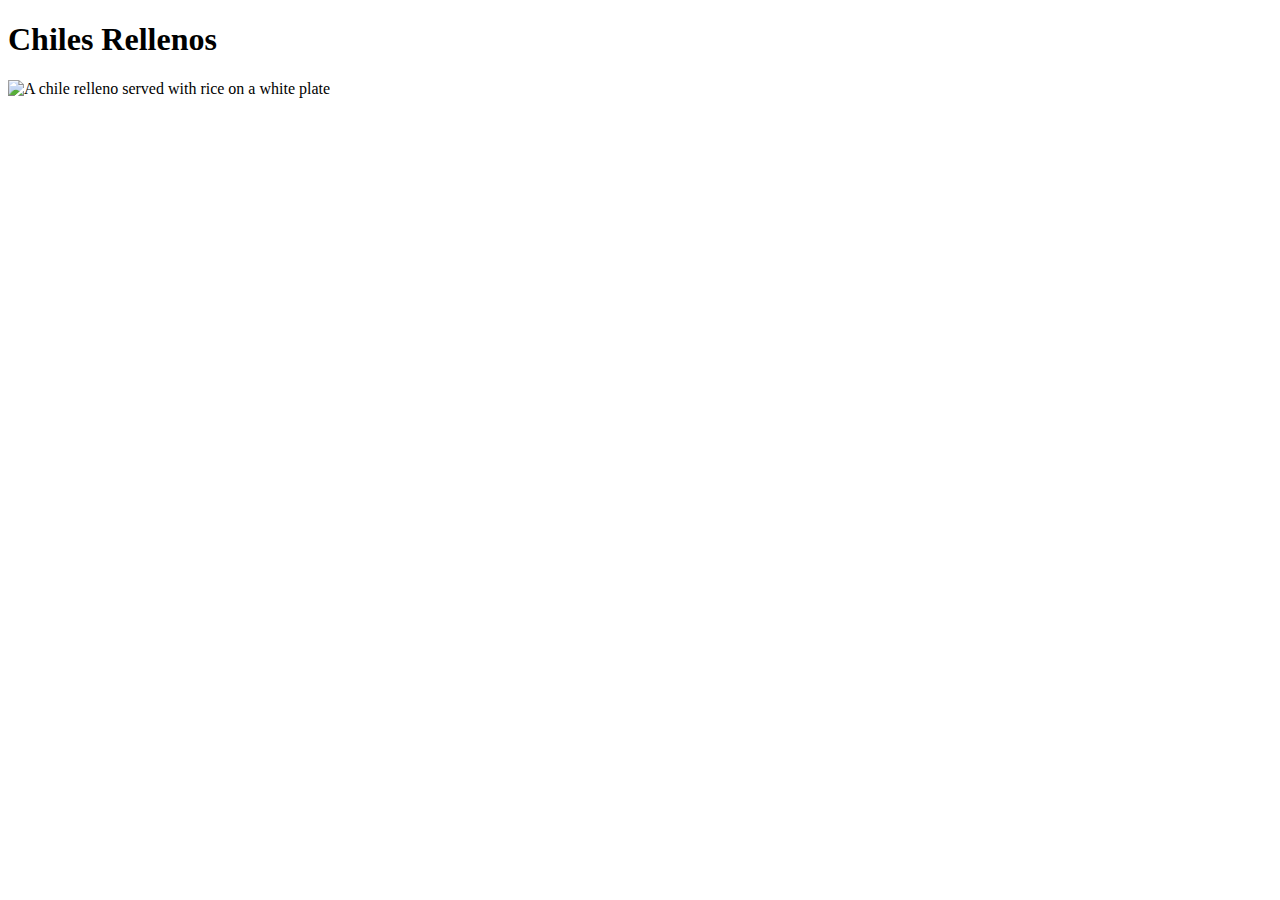
==== recipes/chiles-rellenos.html @ 1fa16f4a "Add image of a chile relleno" ====
<!DOCTYPE html>
<html lang="en">
    <head>
        <meta charset="utf-8">
        <title>Chiles Rellenos</title>
    </head>

    <body>
        <h1>Chiles Rellenos</h1>
        <img src="../images/chiles-rellenos.jpg" alt="A chile relleno served with rice on a white plate" height="400" width="310">
    </body>
</html>
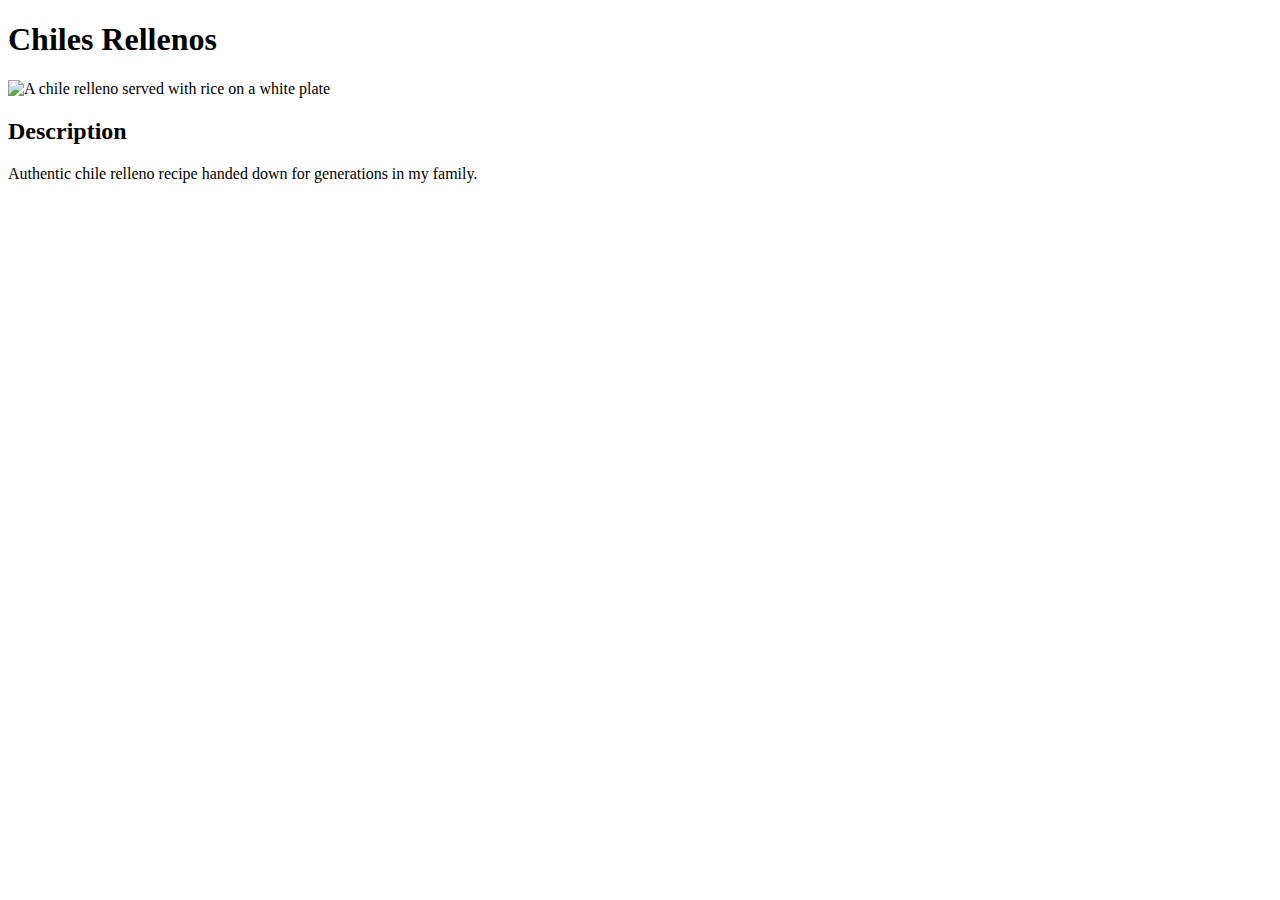
==== commit af79b280: "Add description of chiles rellenos" ====
--- a/recipes/chiles-rellenos.html
+++ b/recipes/chiles-rellenos.html
@@ -8,5 +8,8 @@
     <body>
         <h1>Chiles Rellenos</h1>
         <img src="../images/chiles-rellenos.jpg" alt="A chile relleno served with rice on a white plate" height="400" width="310">
+        <h2>Description</h2>
+        <p>Authentic chile relleno recipe handed down for generations in my family.</p>
+        
     </body>
 </html>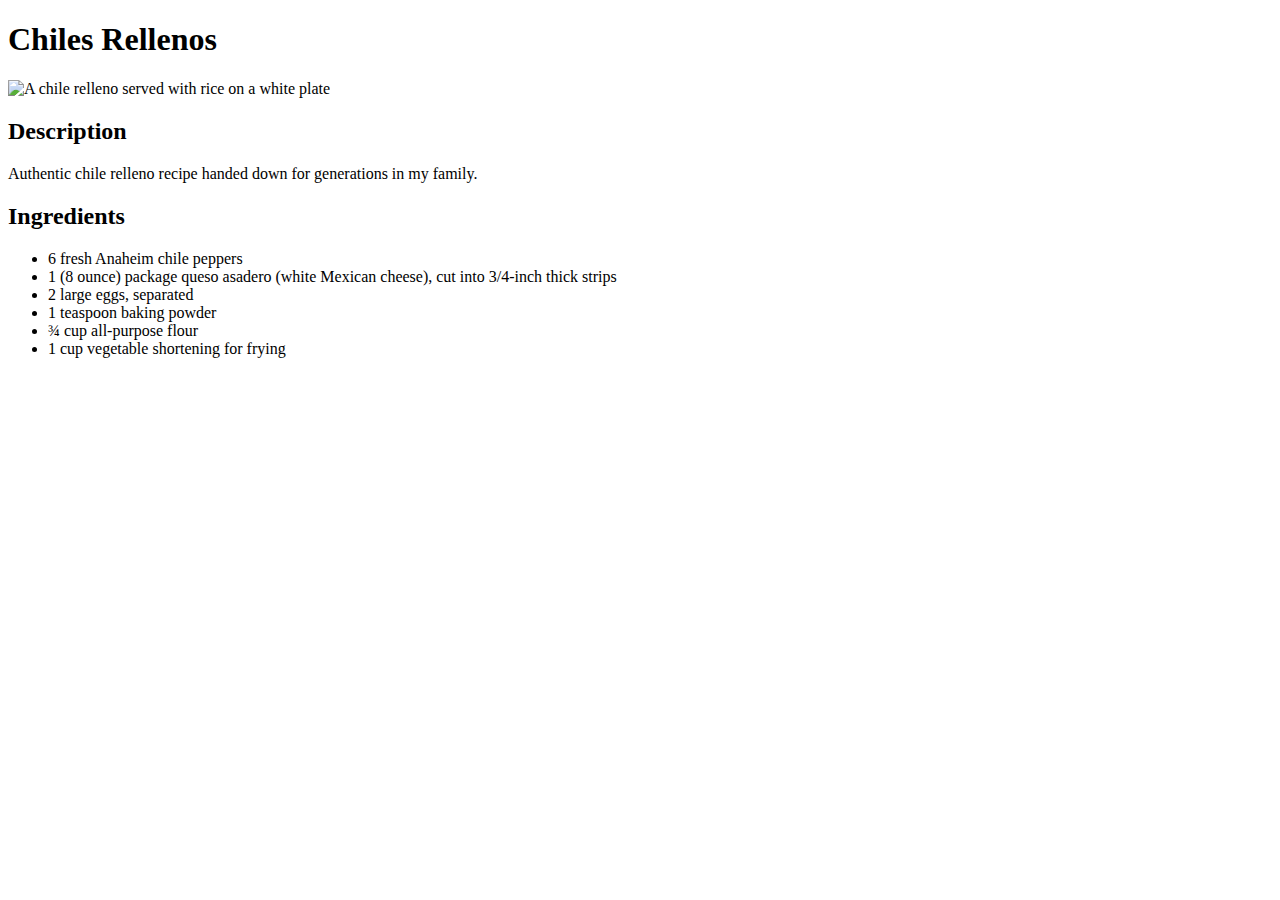
==== commit 6d97fb7d: "Add ingredients list" ====
--- a/recipes/chiles-rellenos.html
+++ b/recipes/chiles-rellenos.html
@@ -10,6 +10,14 @@
         <img src="../images/chiles-rellenos.jpg" alt="A chile relleno served with rice on a white plate" height="400" width="310">
         <h2>Description</h2>
         <p>Authentic chile relleno recipe handed down for generations in my family.</p>
-        
+        <h2>Ingredients</h2>
+        <ul>
+            <li>6 fresh Anaheim chile peppers</li>
+            <li>1 (8 ounce) package queso asadero (white Mexican cheese), cut into 3/4-inch thick strips</li>
+            <li>2 large eggs, separated</li>
+            <li>1 teaspoon baking powder</li>
+            <li>¾ cup all-purpose flour</li>
+            <li>1 cup vegetable shortening for frying</li>
+        </ul>
     </body>
 </html>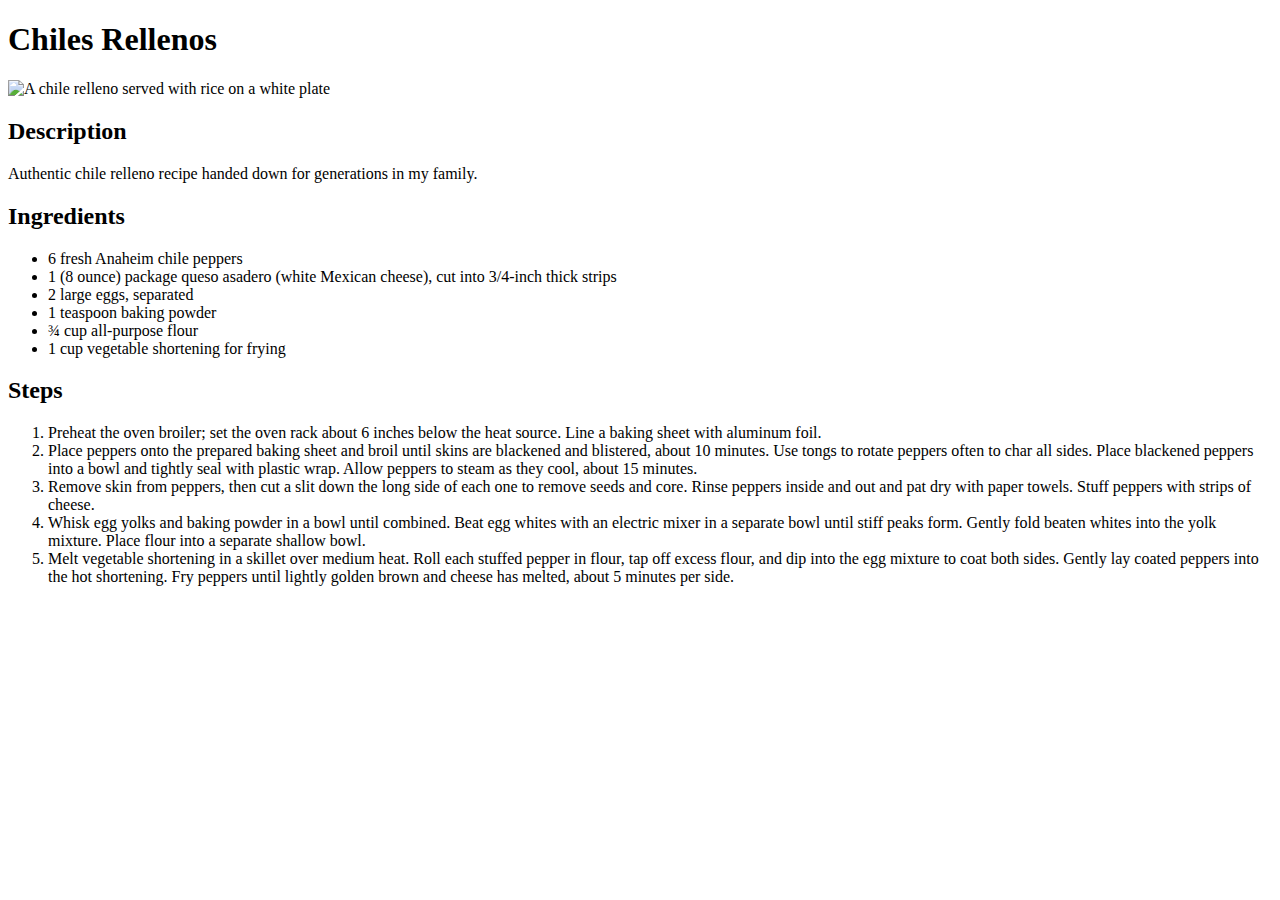
==== commit efef22b3: "Add recipe steps" ====
--- a/recipes/chiles-rellenos.html
+++ b/recipes/chiles-rellenos.html
@@ -19,5 +19,13 @@
             <li>¾ cup all-purpose flour</li>
             <li>1 cup vegetable shortening for frying</li>
         </ul>
+        <h2>Steps</h2>
+        <ol>
+            <li>Preheat the oven broiler; set the oven rack about 6 inches below the heat source. Line a baking sheet with aluminum foil.</li>
+            <li>Place peppers onto the prepared baking sheet and broil until skins are blackened and blistered, about 10 minutes. Use tongs to rotate peppers often to char all sides. Place blackened peppers into a bowl and tightly seal with plastic wrap. Allow peppers to steam as they cool, about 15 minutes.</li>
+            <li>Remove skin from peppers, then cut a slit down the long side of each one to remove seeds and core. Rinse peppers inside and out and pat dry with paper towels. Stuff peppers with strips of cheese.</li>
+            <li>Whisk egg yolks and baking powder in a bowl until combined. Beat egg whites with an electric mixer in a separate bowl until stiff peaks form. Gently fold beaten whites into the yolk mixture. Place flour into a separate shallow bowl.</li>
+            <li>Melt vegetable shortening in a skillet over medium heat. Roll each stuffed pepper in flour, tap off excess flour, and dip into the egg mixture to coat both sides. Gently lay coated peppers into the hot shortening. Fry peppers until lightly golden brown and cheese has melted, about 5 minutes per side.</li>
+        </ol>
     </body>
 </html>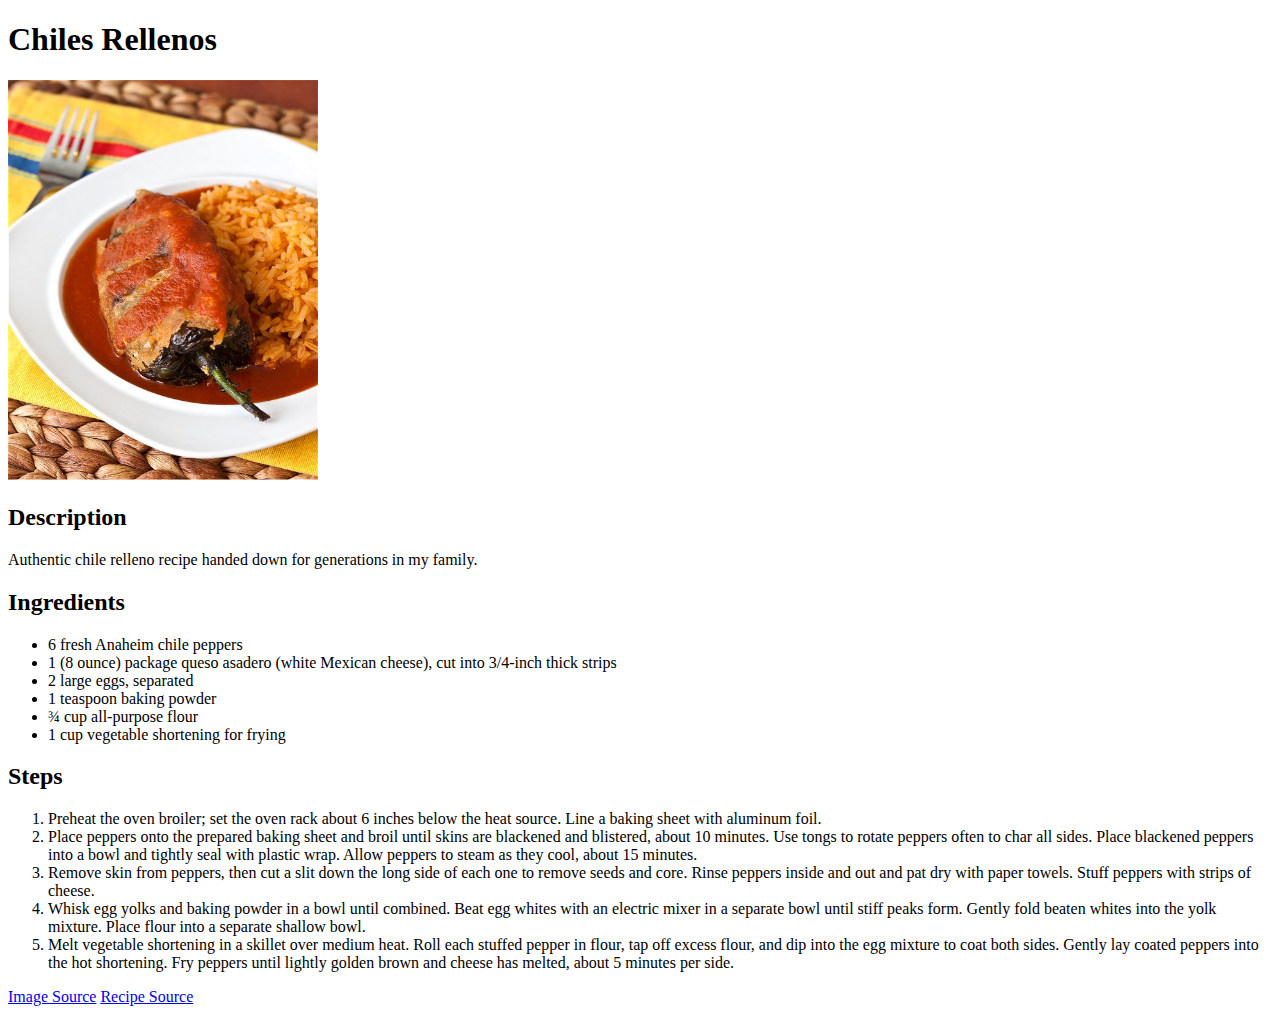
==== commit 47399997: "Add image and recipe sources" ====
--- a/recipes/chiles-rellenos.html
+++ b/recipes/chiles-rellenos.html
@@ -27,5 +27,7 @@
             <li>Whisk egg yolks and baking powder in a bowl until combined. Beat egg whites with an electric mixer in a separate bowl until stiff peaks form. Gently fold beaten whites into the yolk mixture. Place flour into a separate shallow bowl.</li>
             <li>Melt vegetable shortening in a skillet over medium heat. Roll each stuffed pepper in flour, tap off excess flour, and dip into the egg mixture to coat both sides. Gently lay coated peppers into the hot shortening. Fry peppers until lightly golden brown and cheese has melted, about 5 minutes per side.</li>
         </ol>
+        <a href="https://tideandthyme.com/chile-rellenos/">Image Source</a>
+        <a href="https://www.allrecipes.com/recipe/219646/authentic-mexican-chili-rellenos/">Recipe Source</a>
     </body>
 </html>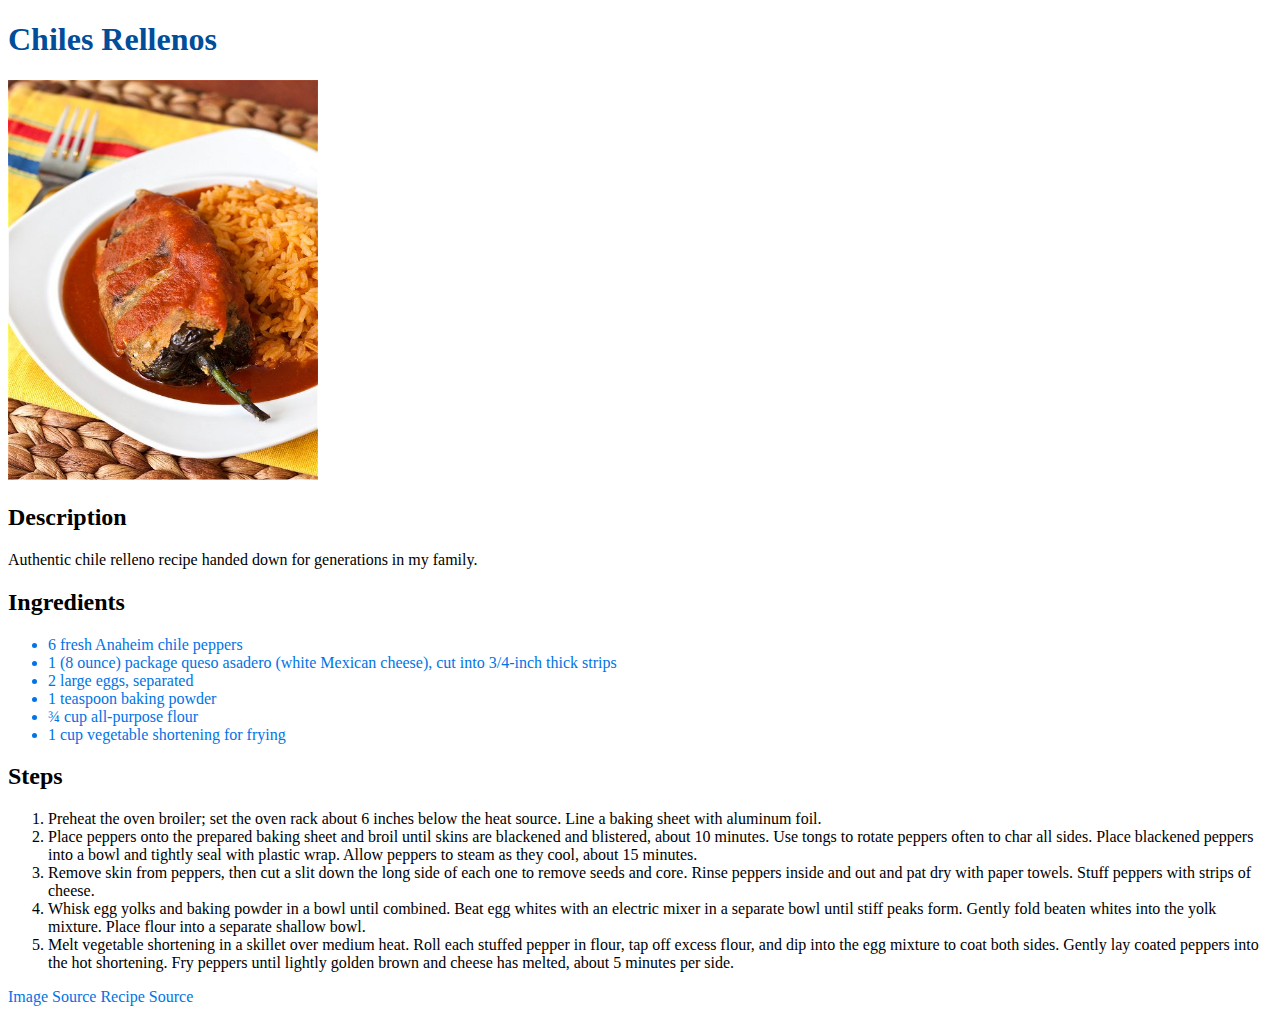
==== commit 13ecb0d8: "Link to style.css" ====
--- a/recipes/chiles-rellenos.html
+++ b/recipes/chiles-rellenos.html
@@ -2,6 +2,7 @@
 <html lang="en">
     <head>
         <meta charset="utf-8">
+        <link rel="stylesheet" href="../style.css">
         <title>Chiles Rellenos</title>
     </head>
 
--- a/style.css
+++ b/style.css
@@ -0,0 +1,16 @@
+body {
+    font-family: "Times New Roman", "Garamond", serif;
+}
+
+h1 {
+    color: #004d99;
+}
+
+ul, a {
+    color: #0073e6;
+    text-decoration: none;
+}
+
+a:visited {
+    color: #3399ff;
+}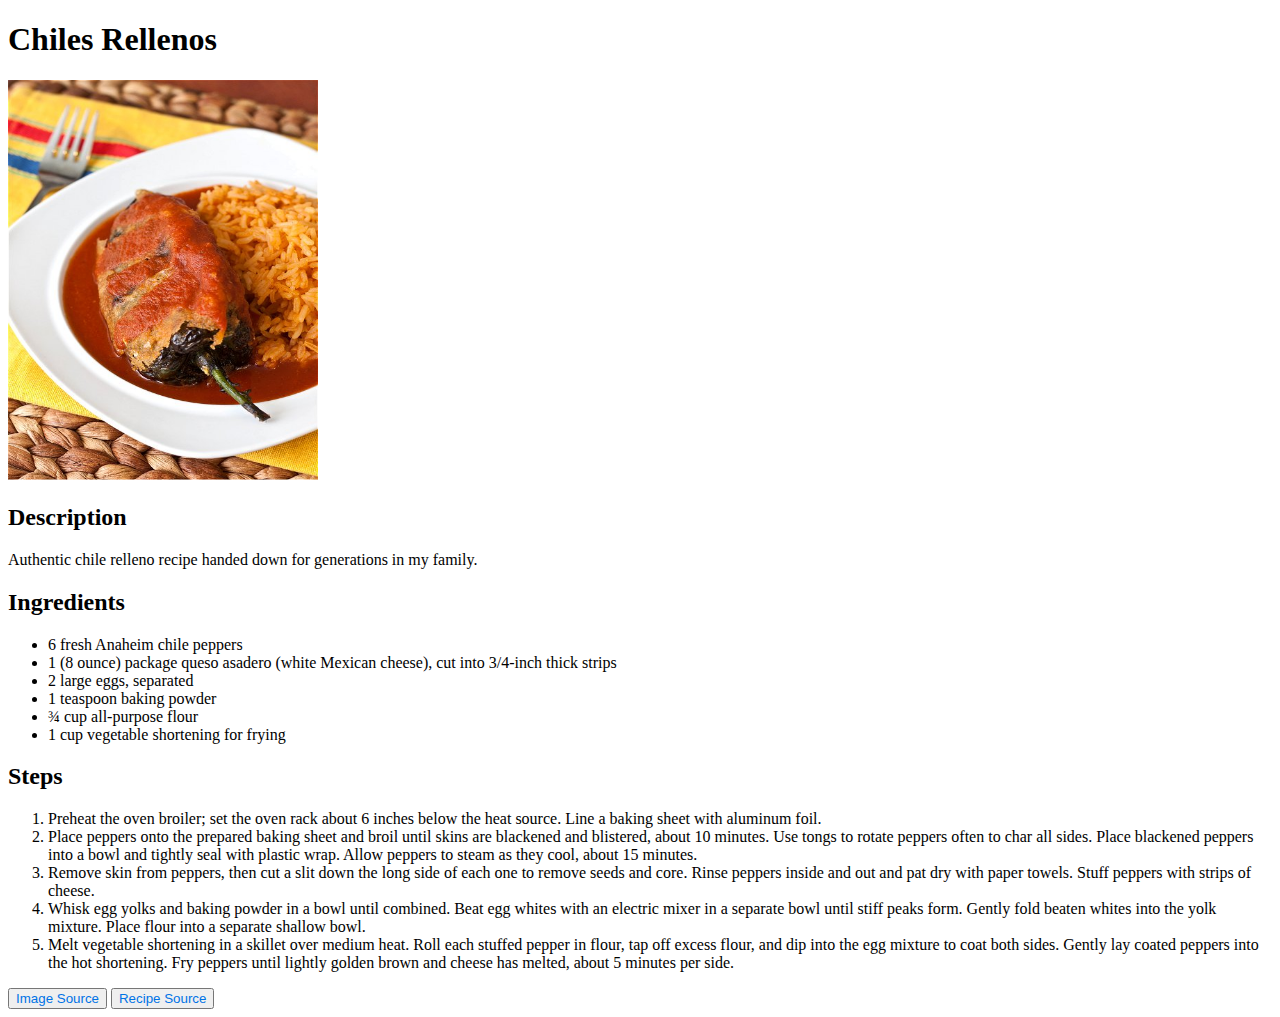
==== commit 3dc9e31d: "Add buttons for image and recipe source links" ====
--- a/recipes/chiles-rellenos.html
+++ b/recipes/chiles-rellenos.html
@@ -28,7 +28,7 @@
             <li>Whisk egg yolks and baking powder in a bowl until combined. Beat egg whites with an electric mixer in a separate bowl until stiff peaks form. Gently fold beaten whites into the yolk mixture. Place flour into a separate shallow bowl.</li>
             <li>Melt vegetable shortening in a skillet over medium heat. Roll each stuffed pepper in flour, tap off excess flour, and dip into the egg mixture to coat both sides. Gently lay coated peppers into the hot shortening. Fry peppers until lightly golden brown and cheese has melted, about 5 minutes per side.</li>
         </ol>
-        <a href="https://tideandthyme.com/chile-rellenos/">Image Source</a>
-        <a href="https://www.allrecipes.com/recipe/219646/authentic-mexican-chili-rellenos/">Recipe Source</a>
+        <button><a href="https://tideandthyme.com/chile-rellenos/">Image Source</a></button>
+        <button><a href="https://www.allrecipes.com/recipe/219646/authentic-mexican-chili-rellenos/">Recipe Source</a></button>
     </body>
 </html>--- a/style.css
+++ b/style.css
@@ -2,11 +2,11 @@
     font-family: "Times New Roman", "Garamond", serif;
 }
 
-h1 {
+.index-head {
     color: #004d99;
 }
 
-ul, a {
+.home-links, a {
     color: #0073e6;
     text-decoration: none;
 }
